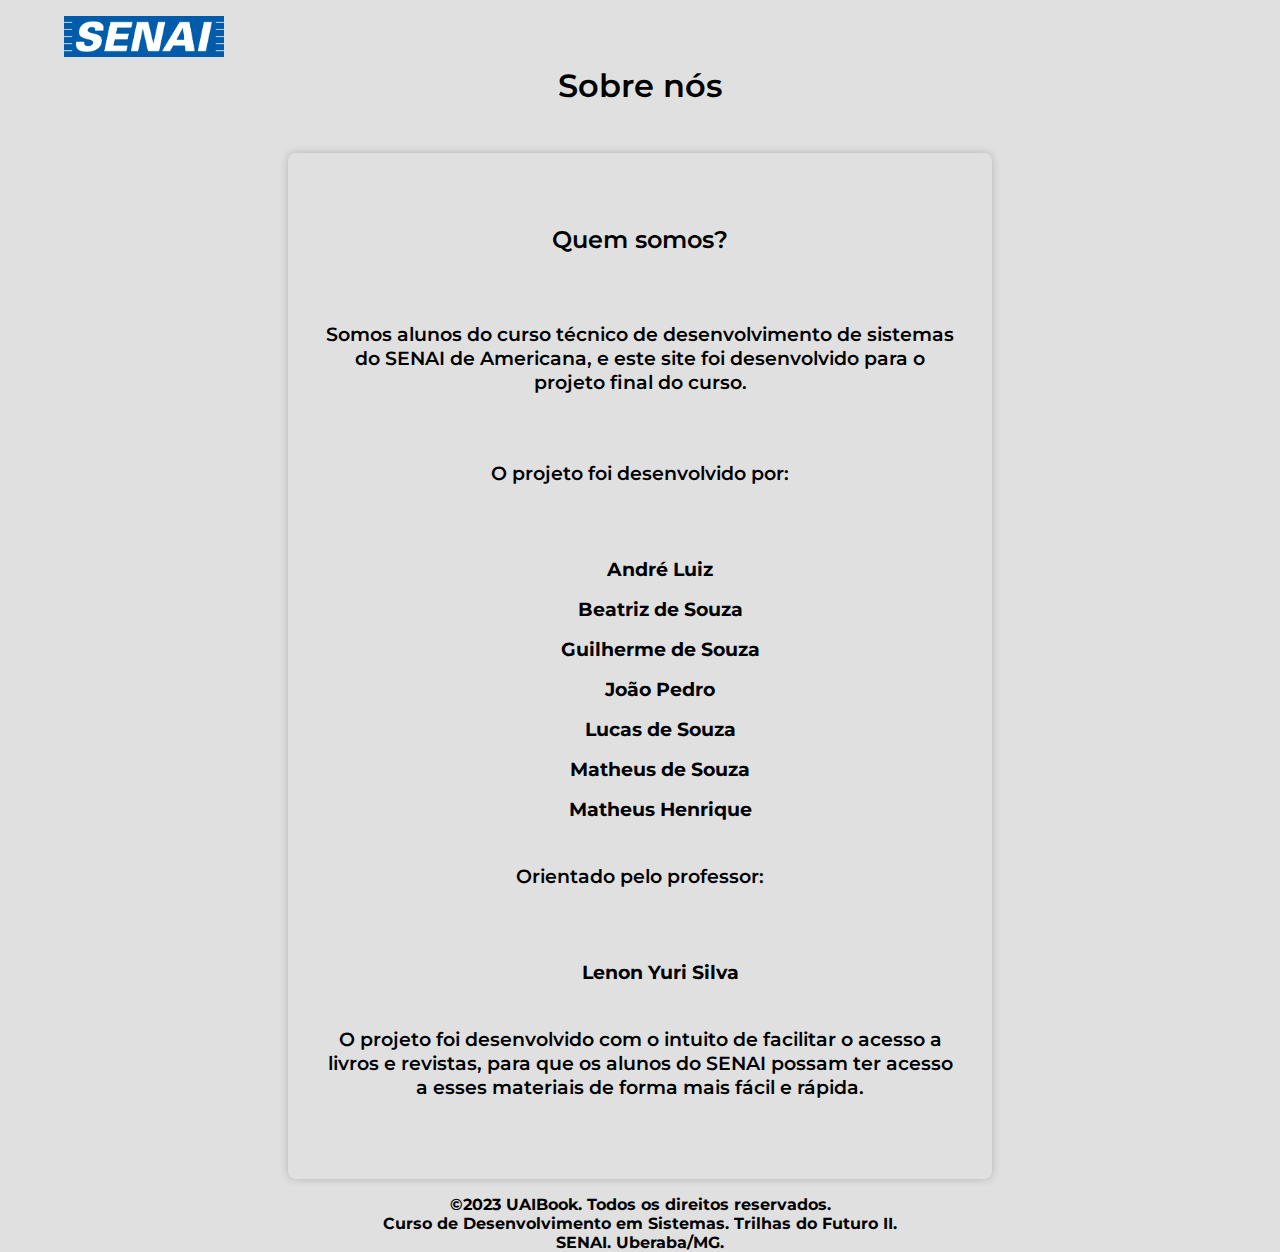
==== about.html @ e8a4d570 "Atualizações" ====
<!DOCTYPE html>
<html lang="pt-br">

<head>
    <meta charset="UTF-8" />
    <title>Sobre nós</title>
    <!-- Importante deixarmos a codificação dos caracteres e o título no início de <head> para otimização e procura da página -->

    <!-- meta tags -->
    <meta name="viewport" content="width=device-width, initial-scale=1.0" />
    <meta http-equiv="X-UA-Compatible" content="IE=edge" />
    <meta name="apple-mobile-web-app-capable" content="yes" />
    <meta name="robots" content="index, nofollow" />
    <meta name="googlebot" content="index, nofollow" />
    <meta name="googlebot" content="notranslate" />
    <meta name="theme-color" content="#FFFFFF" />
    <meta name="description" content="Login biblioteca SENAI" />
    <meta name="keywords" content="SENAI, Biblioteca, login" />
    <meta name="apple-mobile-web-app-status-bar-style" content="black-translucent" />
    <meta name="author" content="SENAI" />

    <!-- link tags -->
    <link rel="stylesheet" href="config/assets/estilos/sobre.css" />
    <link rel="preconnect" href="https://fonts.googleapis.com" />
    <link rel="preconnect" href="https://fonts.gstatic.com" crossorigin="" />
    <link
        href="https://fonts.googleapis.com/css2?family=Dancing+Script:wght@700&amp;family=Fira+Sans:ital,wght@1,200&amp;family=Montserrat:wght@200&amp;family=Source+Sans+Pro&amp;display=swap"
        rel="stylesheet" />
    <link rel="preconnect" href="https://fonts.googleapis.com" />
    <link rel="preconnect" href="https://fonts.gstatic.com" crossorigin />
    <link href="https://fonts.googleapis.com/css2?family=Raleway:wght@700&display=swap" rel="stylesheet" />

    <!-- Adicione a biblioteca de ícones Font Awesome -->
    <link rel="stylesheet" href="https://cdnjs.cloudflare.com/ajax/libs/font-awesome/5.15.3/css/all.min.css" />
    <link rel="icon" href="./config/assets/img/senai.ico" type="image/x-icon" />
</head>

<body>
    <div class="containerimg">
        <img src="./config/assets/img/senailogo1.png" alt="logo SENAI" class="logosenai" id="logosenai" />
    </div>
    <h1>Sobre nós</h1>
    <div class="containerBody">
        <div class="card-body">
            <h5 class="card-title">Quem somos?</h5>
            <p class="card-text">Somos alunos do curso técnico de desenvolvimento de sistemas do SENAI de Americana,
                e
                este site foi desenvolvido para o projeto final do curso.</p>
            <p class="card-text">O projeto foi desenvolvido por:</p>
            <ul>
                <li>André Luiz</li>
                <li>Beatriz de Souza</li>
                <li>Guilherme de Souza</li>
                <li>João Pedro</li>
                <li>Lucas de Souza</li>
                <li>Matheus de Souza</li>
                <li>Matheus Henrique</li>
            </ul>
            <p class="card-text">Orientado pelo professor:</p>
            <ul>
                <li>Lenon Yuri Silva</li>
            </ul>
            <p class="card-text">O projeto foi desenvolvido com o intuito de facilitar o acesso a livros e revistas,
                para que os alunos do SENAI possam ter acesso a esses materiais de forma mais fácil e rápida.</p>
        </div>
    </div>
    <footer>
        <div class="rodape">
            <p>
                &copy;2023 UAIBook. Todos os direitos reservados.<br />Curso de
                Desenvolvimento em Sistemas. Trilhas do Futuro II. <br />SENAI.
                Uberaba/MG.
            </p>
        </div>
    </footer>
</body>

</html>
---- config/assets/estilos/sobre.css ----
@import url('https://fonts.googleapis.com/css2?family=Raleway&display=swap');

body {
    background-color: #e0e0e0;
    font-family: "Montserrat", sans-serif;
    height: 50%;
    margin: 0;
    padding: 0;
    height: 500px;
    position: relative;
    overflow: auto;
}

.logosenai {
    position: relative;
    left: 4rem;
    top: 1rem;
    width: 10rem;
}

h1 {
    font-size: 2rem;
    font-weight: 600;
    padding-bottom: 1rem;
    margin-bottom: 2rem;
    text-align: center;
}

.containerBody {
    position: relative;
    display: flex;
    flex-direction: column;
    align-items: center;
    justify-content: center;
    width: 100%;
    margin: 0 auto;
}

.card-title {
    font-size: 1.5rem;
    font-weight: 600;
    padding-bottom: 1rem;
    margin-bottom: 2rem;
}

.card-body {
    display: flex;
    flex-direction: column;
    align-items: center;
    justify-content: center;
    width: 50%;
    margin: 0 auto;
    padding: 2rem;
    border-radius: 0.5rem;
    box-shadow: 0 0 10px rgba(0, 0, 0, 0.2);
}

.card-body ul li {
    list-style: none;
    font-size: 1.2rem;
    font-weight: bold;
    color: black;
    display: flex;
    align-items: center;
    justify-content: center;
    padding: 0.5rem;
}

.card-text {
    font-size: 1.2rem;
    font-weight: 600;
    padding-bottom: 1rem;
    margin-bottom: 2rem;
    text-align: center;
}





.rodape {
    font-family: "Montserrat", sans-serif;
    text-align: center;
    /* padding-top: auto; */
    font-weight: bold;
    object-position: bottom;
}
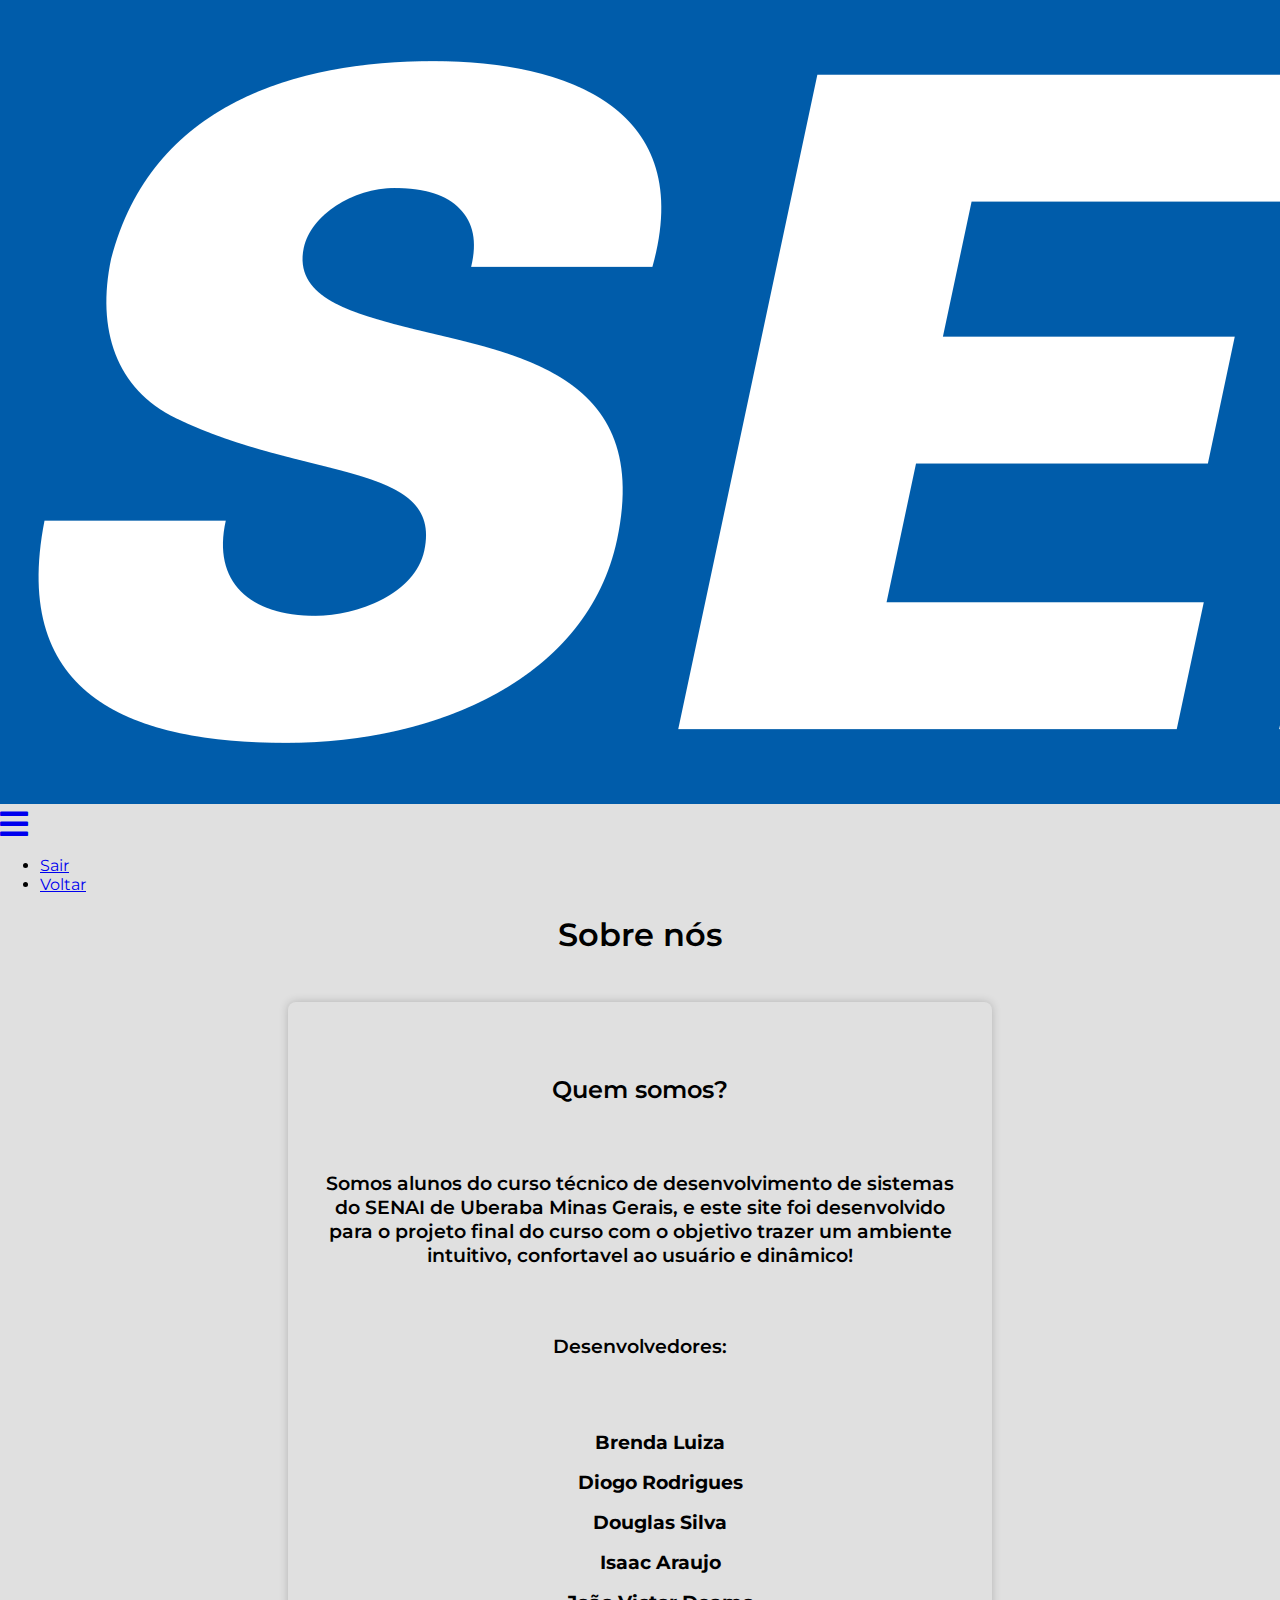
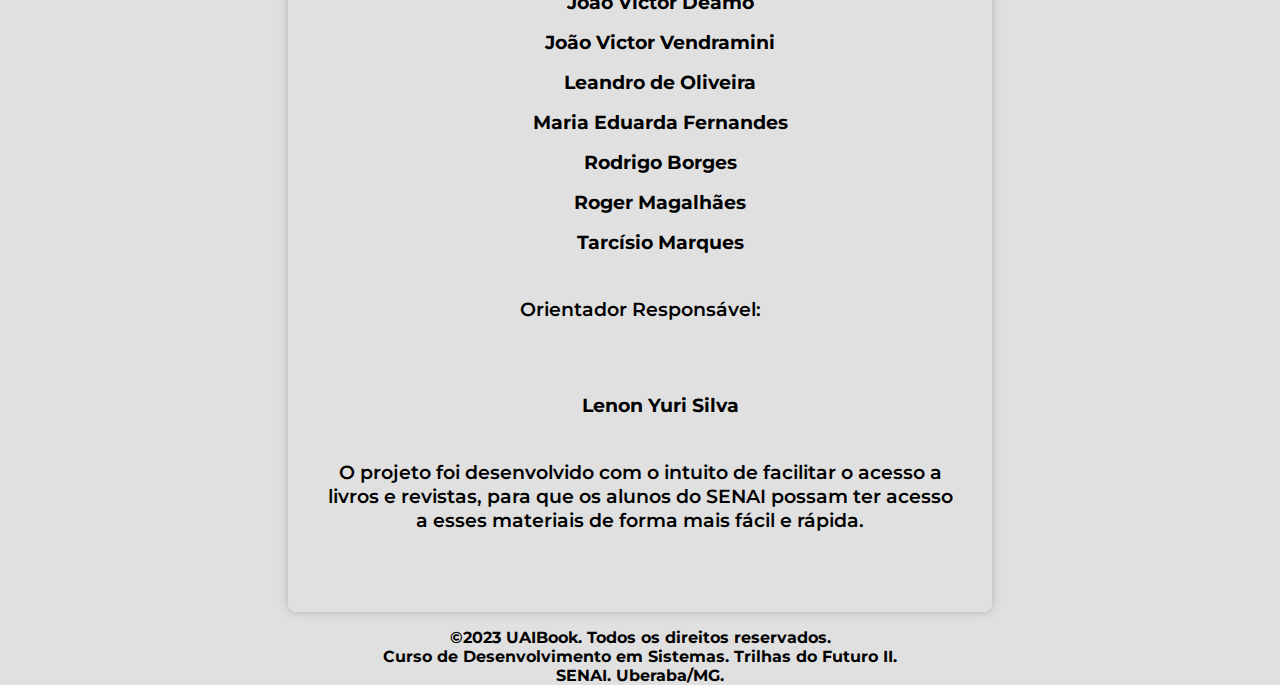
==== commit de2a5fdb: "Atualizações BD" ====
--- a/about.html
+++ b/about.html
@@ -2,77 +2,110 @@
 <html lang="pt-br">
 
 <head>
-    <meta charset="UTF-8" />
-    <title>Sobre nós</title>
-    <!-- Importante deixarmos a codificação dos caracteres e o título no início de <head> para otimização e procura da página -->
+  <meta charset="UTF-8" />
+  <title>Sobre nós</title>
+  <!-- Importante deixarmos a codificação dos caracteres e o título no início de <head> para otimização e procura da página -->
 
-    <!-- meta tags -->
-    <meta name="viewport" content="width=device-width, initial-scale=1.0" />
-    <meta http-equiv="X-UA-Compatible" content="IE=edge" />
-    <meta name="apple-mobile-web-app-capable" content="yes" />
-    <meta name="robots" content="index, nofollow" />
-    <meta name="googlebot" content="index, nofollow" />
-    <meta name="googlebot" content="notranslate" />
-    <meta name="theme-color" content="#FFFFFF" />
-    <meta name="description" content="Login biblioteca SENAI" />
-    <meta name="keywords" content="SENAI, Biblioteca, login" />
-    <meta name="apple-mobile-web-app-status-bar-style" content="black-translucent" />
-    <meta name="author" content="SENAI" />
+  <!-- meta tags -->
+  <meta name="viewport" content="width=device-width, initial-scale=1.0" />
+  <meta http-equiv="X-UA-Compatible" content="IE=edge" />
+  <meta name="apple-mobile-web-app-capable" content="yes" />
+  <meta name="robots" content="index, nofollow" />
+  <meta name="googlebot" content="index, nofollow" />
+  <meta name="googlebot" content="notranslate" />
+  <meta name="theme-color" content="#FFFFFF" />
+  <meta name="description" content="Login biblioteca SENAI" />
+  <meta name="keywords" content="SENAI, Biblioteca, login" />
+  <meta name="apple-mobile-web-app-status-bar-style" content="black-translucent" />
+  <meta name="author" content="SENAI" />
 
-    <!-- link tags -->
-    <link rel="stylesheet" href="config/assets/estilos/sobre.css" />
-    <link rel="preconnect" href="https://fonts.googleapis.com" />
-    <link rel="preconnect" href="https://fonts.gstatic.com" crossorigin="" />
-    <link
-        href="https://fonts.googleapis.com/css2?family=Dancing+Script:wght@700&amp;family=Fira+Sans:ital,wght@1,200&amp;family=Montserrat:wght@200&amp;family=Source+Sans+Pro&amp;display=swap"
-        rel="stylesheet" />
-    <link rel="preconnect" href="https://fonts.googleapis.com" />
-    <link rel="preconnect" href="https://fonts.gstatic.com" crossorigin />
-    <link href="https://fonts.googleapis.com/css2?family=Raleway:wght@700&display=swap" rel="stylesheet" />
+  <!-- link tags -->
+  <link rel="stylesheet" href="config/assets/estilos/sobre.css" />
+  <link rel="preconnect" href="https://fonts.googleapis.com" />
+  <link rel="preconnect" href="https://fonts.gstatic.com" crossorigin="" />
+  <link
+    href="https://fonts.googleapis.com/css2?family=Dancing+Script:wght@700&amp;family=Fira+Sans:ital,wght@1,200&amp;family=Montserrat:wght@200&amp;family=Source+Sans+Pro&amp;display=swap"
+    rel="stylesheet" />
+  <link rel="preconnect" href="https://fonts.googleapis.com" />
+  <link rel="preconnect" href="https://fonts.gstatic.com" crossorigin />
+  <link href="https://fonts.googleapis.com/css2?family=Raleway:wght@700&display=swap" rel="stylesheet" />
 
-    <!-- Adicione a biblioteca de ícones Font Awesome -->
-    <link rel="stylesheet" href="https://cdnjs.cloudflare.com/ajax/libs/font-awesome/5.15.3/css/all.min.css" />
-    <link rel="icon" href="./config/assets/img/senai.ico" type="image/x-icon" />
+  <!-- Adicione a biblioteca de ícones Font Awesome -->
+  <link rel="stylesheet" href="https://cdnjs.cloudflare.com/ajax/libs/font-awesome/5.15.3/css/all.min.css" />
+
 </head>
 
 <body>
-    <div class="containerimg">
-        <img src="./config/assets/img/senailogo1.png" alt="logo SENAI" class="logosenai" id="logosenai" />
+  <header>
+    <nav class="navbar">
+      <div class="navbar-container">
+        <div class="navbar-logo">
+          <a href="./menu.php">
+            <img title="imgSenai" src="./config/assets/img/senailogo2.png" class="logo" href="./menu.php">
+          </a>
+        </div>
+
+        <a title="menuIco" href="#" id="menu-icon">
+          <i class="fas fa-bars fa-2x"></i>
+        </a>
+
+        <ul class="navbar-menu" id="menu-list">
+          <li class="botaoSair"><a id="botaoSair" href="./logout.php">Sair</a></li>
+          <li class="botaoVoltar"><a id="botaoVoltar" href="./menu.php">Voltar</a></li>
+        </ul>
+
+
+
+      </div>
+
+      <!-- <div class="navbar-toggle">
+            <span class="navbar-toggle-icon"></span>
+          </div>
+          </div>-->
+    </nav>
+  </header>
+
+
+  <h1>Sobre nós</h1>
+  <div class="containerBody">
+    <div class="card-body">
+      <h5 class="card-title">Quem somos?</h5>
+      <p class="card-text">Somos alunos do curso técnico de desenvolvimento de sistemas do SENAI de Uberaba Minas
+        Gerais,
+        e
+        este site foi desenvolvido para o projeto final do curso com o objetivo trazer um ambiente intuitivo,
+        confortavel ao usuário e dinâmico!</p>
+      <p class="card-text">Desenvolvedores:</p>
+      <ul>
+        <li>Brenda Luiza</li>
+        <li>Diogo Rodrigues</li>
+        <li>Douglas Silva</li>
+        <li>Isaac Araujo</li>
+        <li>João Victor Deamo</li>
+        <li>João Victor Vendramini</li>
+        <li>Leandro de Oliveira</li>
+        <li>Maria Eduarda Fernandes</li>
+        <li>Rodrigo Borges</li>
+        <li>Roger Magalhães</li>
+        <li>Tarcísio Marques</li>
+      </ul>
+      <p class="card-text">Orientador Responsável:</p>
+      <ul>
+        <li>Lenon Yuri Silva</li>
+      </ul>
+      <p class="card-text">O projeto foi desenvolvido com o intuito de facilitar o acesso a livros e revistas,
+        para que os alunos do SENAI possam ter acesso a esses materiais de forma mais fácil e rápida.</p>
     </div>
-    <h1>Sobre nós</h1>
-    <div class="containerBody">
-        <div class="card-body">
-            <h5 class="card-title">Quem somos?</h5>
-            <p class="card-text">Somos alunos do curso técnico de desenvolvimento de sistemas do SENAI de Americana,
-                e
-                este site foi desenvolvido para o projeto final do curso.</p>
-            <p class="card-text">O projeto foi desenvolvido por:</p>
-            <ul>
-                <li>André Luiz</li>
-                <li>Beatriz de Souza</li>
-                <li>Guilherme de Souza</li>
-                <li>João Pedro</li>
-                <li>Lucas de Souza</li>
-                <li>Matheus de Souza</li>
-                <li>Matheus Henrique</li>
-            </ul>
-            <p class="card-text">Orientado pelo professor:</p>
-            <ul>
-                <li>Lenon Yuri Silva</li>
-            </ul>
-            <p class="card-text">O projeto foi desenvolvido com o intuito de facilitar o acesso a livros e revistas,
-                para que os alunos do SENAI possam ter acesso a esses materiais de forma mais fácil e rápida.</p>
-        </div>
+  </div>
+  <footer>
+    <div class="rodape">
+      <p>
+        &copy;2023 UAIBook. Todos os direitos reservados.<br />Curso de
+        Desenvolvimento em Sistemas. Trilhas do Futuro II. <br />SENAI.
+        Uberaba/MG.
+      </p>
     </div>
-    <footer>
-        <div class="rodape">
-            <p>
-                &copy;2023 UAIBook. Todos os direitos reservados.<br />Curso de
-                Desenvolvimento em Sistemas. Trilhas do Futuro II. <br />SENAI.
-                Uberaba/MG.
-            </p>
-        </div>
-    </footer>
+  </footer>
 </body>
 
 </html>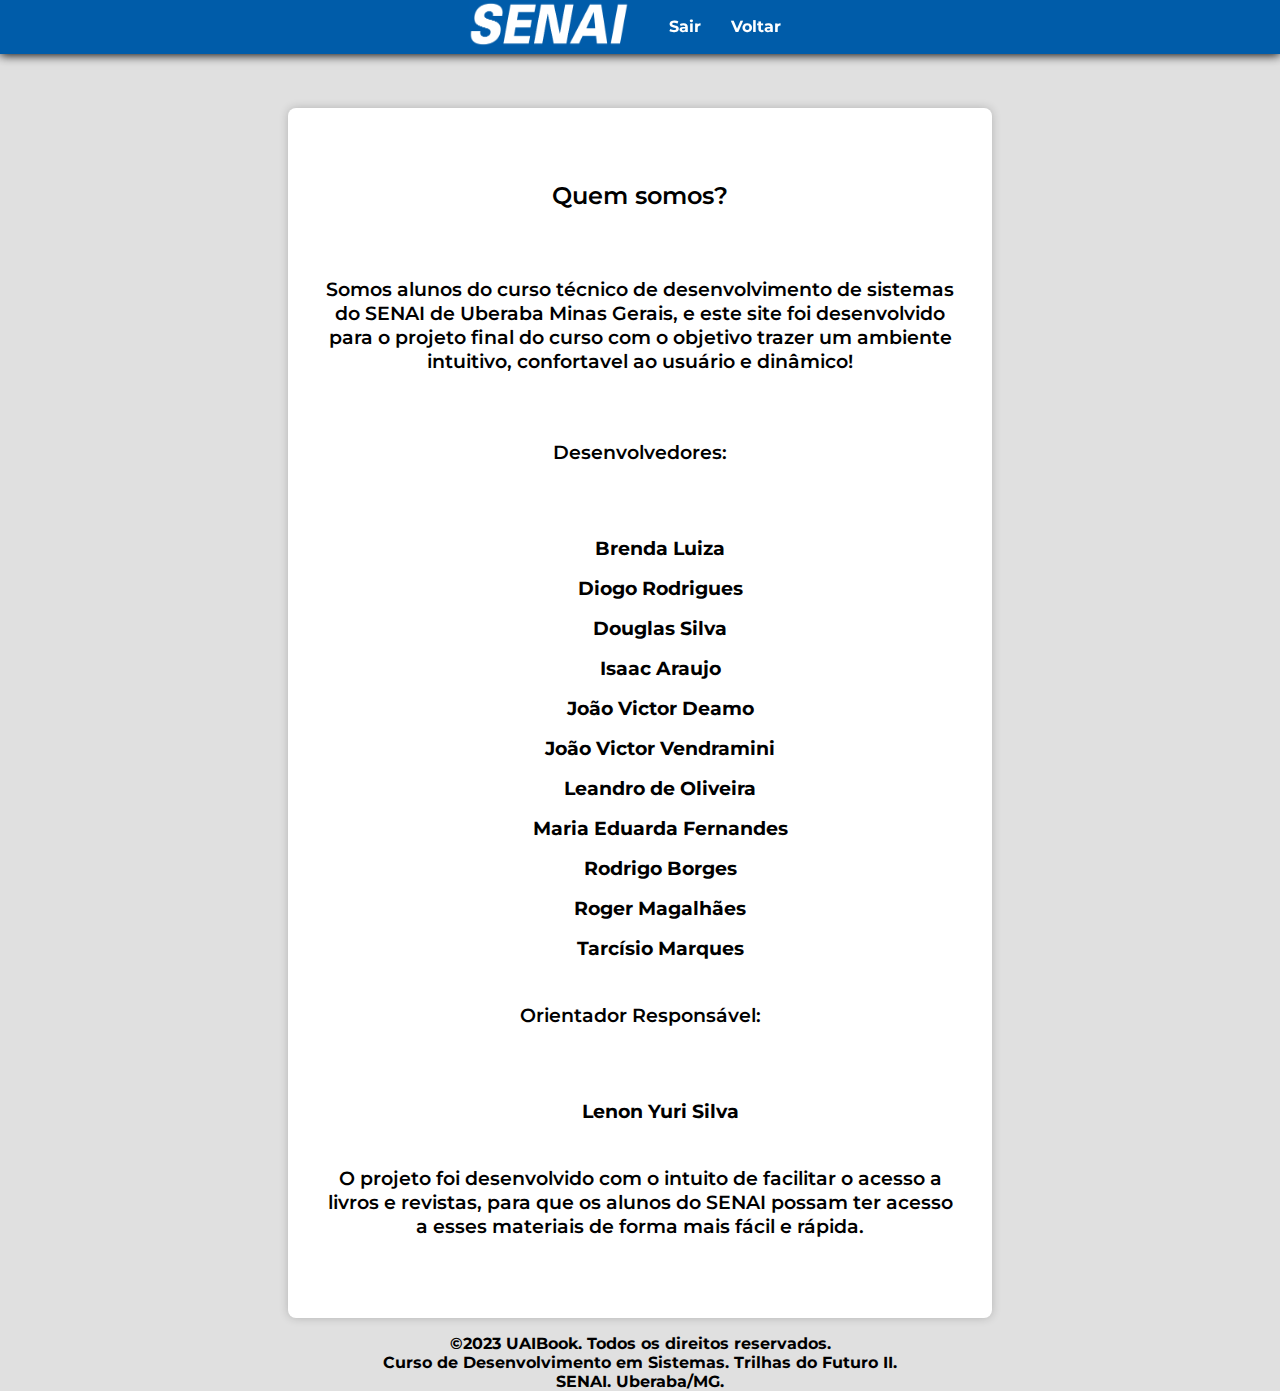
==== commit 62baa287: "26/10/23" ====
--- a/about.html
+++ b/about.html
@@ -1,111 +1,111 @@
-<!DOCTYPE html>
-<html lang="pt-br">
-
-<head>
-  <meta charset="UTF-8" />
-  <title>Sobre nós</title>
-  <!-- Importante deixarmos a codificação dos caracteres e o título no início de <head> para otimização e procura da página -->
-
-  <!-- meta tags -->
-  <meta name="viewport" content="width=device-width, initial-scale=1.0" />
-  <meta http-equiv="X-UA-Compatible" content="IE=edge" />
-  <meta name="apple-mobile-web-app-capable" content="yes" />
-  <meta name="robots" content="index, nofollow" />
-  <meta name="googlebot" content="index, nofollow" />
-  <meta name="googlebot" content="notranslate" />
-  <meta name="theme-color" content="#FFFFFF" />
-  <meta name="description" content="Login biblioteca SENAI" />
-  <meta name="keywords" content="SENAI, Biblioteca, login" />
-  <meta name="apple-mobile-web-app-status-bar-style" content="black-translucent" />
-  <meta name="author" content="SENAI" />
-
-  <!-- link tags -->
-  <link rel="stylesheet" href="config/assets/estilos/sobre.css" />
-  <link rel="preconnect" href="https://fonts.googleapis.com" />
-  <link rel="preconnect" href="https://fonts.gstatic.com" crossorigin="" />
-  <link
-    href="https://fonts.googleapis.com/css2?family=Dancing+Script:wght@700&amp;family=Fira+Sans:ital,wght@1,200&amp;family=Montserrat:wght@200&amp;family=Source+Sans+Pro&amp;display=swap"
-    rel="stylesheet" />
-  <link rel="preconnect" href="https://fonts.googleapis.com" />
-  <link rel="preconnect" href="https://fonts.gstatic.com" crossorigin />
-  <link href="https://fonts.googleapis.com/css2?family=Raleway:wght@700&display=swap" rel="stylesheet" />
-
-  <!-- Adicione a biblioteca de ícones Font Awesome -->
-  <link rel="stylesheet" href="https://cdnjs.cloudflare.com/ajax/libs/font-awesome/5.15.3/css/all.min.css" />
-
-</head>
-
-<body>
-  <header>
-    <nav class="navbar">
-      <div class="navbar-container">
-        <div class="navbar-logo">
-          <a href="./menu.php">
-            <img title="imgSenai" src="./config/assets/img/senailogo2.png" class="logo" href="./menu.php">
-          </a>
-        </div>
-
-        <a title="menuIco" href="#" id="menu-icon">
-          <i class="fas fa-bars fa-2x"></i>
-        </a>
-
-        <ul class="navbar-menu" id="menu-list">
-          <li class="botaoSair"><a id="botaoSair" href="./logout.php">Sair</a></li>
-          <li class="botaoVoltar"><a id="botaoVoltar" href="./menu.php">Voltar</a></li>
-        </ul>
-
-
-
-      </div>
-
-      <!-- <div class="navbar-toggle">
-            <span class="navbar-toggle-icon"></span>
-          </div>
-          </div>-->
-    </nav>
-  </header>
-
-
-  <h1>Sobre nós</h1>
-  <div class="containerBody">
-    <div class="card-body">
-      <h5 class="card-title">Quem somos?</h5>
-      <p class="card-text">Somos alunos do curso técnico de desenvolvimento de sistemas do SENAI de Uberaba Minas
-        Gerais,
-        e
-        este site foi desenvolvido para o projeto final do curso com o objetivo trazer um ambiente intuitivo,
-        confortavel ao usuário e dinâmico!</p>
-      <p class="card-text">Desenvolvedores:</p>
-      <ul>
-        <li>Brenda Luiza</li>
-        <li>Diogo Rodrigues</li>
-        <li>Douglas Silva</li>
-        <li>Isaac Araujo</li>
-        <li>João Victor Deamo</li>
-        <li>João Victor Vendramini</li>
-        <li>Leandro de Oliveira</li>
-        <li>Maria Eduarda Fernandes</li>
-        <li>Rodrigo Borges</li>
-        <li>Roger Magalhães</li>
-        <li>Tarcísio Marques</li>
-      </ul>
-      <p class="card-text">Orientador Responsável:</p>
-      <ul>
-        <li>Lenon Yuri Silva</li>
-      </ul>
-      <p class="card-text">O projeto foi desenvolvido com o intuito de facilitar o acesso a livros e revistas,
-        para que os alunos do SENAI possam ter acesso a esses materiais de forma mais fácil e rápida.</p>
-    </div>
-  </div>
-  <footer>
-    <div class="rodape">
-      <p>
-        &copy;2023 UAIBook. Todos os direitos reservados.<br />Curso de
-        Desenvolvimento em Sistemas. Trilhas do Futuro II. <br />SENAI.
-        Uberaba/MG.
-      </p>
-    </div>
-  </footer>
-</body>
-
+<!DOCTYPE html>
+<html lang="pt-br">
+
+<head>
+  <meta charset="UTF-8" />
+  <title>Sobre nós</title>
+  <!-- Importante deixarmos a codificação dos caracteres e o título no início de <head> para otimização e procura da página -->
+
+  <!-- meta tags -->
+  <meta name="viewport" content="width=device-width, initial-scale=1.0" />
+  <meta http-equiv="X-UA-Compatible" content="IE=edge" />
+  <meta name="apple-mobile-web-app-capable" content="yes" />
+  <meta name="robots" content="index, nofollow" />
+  <meta name="googlebot" content="index, nofollow" />
+  <meta name="googlebot" content="notranslate" />
+  <meta name="theme-color" content="#FFFFFF" />
+  <meta name="description" content="Login biblioteca SENAI" />
+  <meta name="keywords" content="SENAI, Biblioteca, login" />
+  <meta name="apple-mobile-web-app-status-bar-style" content="black-translucent" />
+  <meta name="author" content="SENAI" />
+
+  <!-- link tags -->
+  <link rel="stylesheet" href="config/assets/estilos/sobre.css" />
+  <link rel="preconnect" href="https://fonts.googleapis.com" />
+  <link rel="preconnect" href="https://fonts.gstatic.com" crossorigin="" />
+  <link
+    href="https://fonts.googleapis.com/css2?family=Dancing+Script:wght@700&amp;family=Fira+Sans:ital,wght@1,200&amp;family=Montserrat:wght@200&amp;family=Source+Sans+Pro&amp;display=swap"
+    rel="stylesheet" />
+  <link rel="preconnect" href="https://fonts.googleapis.com" />
+  <link rel="preconnect" href="https://fonts.gstatic.com" crossorigin />
+  <link href="https://fonts.googleapis.com/css2?family=Raleway:wght@700&display=swap" rel="stylesheet" />
+
+  <!-- Adicione a biblioteca de ícones Font Awesome -->
+  <link rel="stylesheet" href="https://cdnjs.cloudflare.com/ajax/libs/font-awesome/5.15.3/css/all.min.css" />
+
+</head>
+
+<body>
+  <header>
+    <nav class="navbar">
+      <div class="navbar-container">
+        <div class="navbar-logo">
+          <a href="./menu.php">
+            <img title="imgSenai" src="./config/assets/img/senailogo2.png" class="logo" href="./menu.php">
+          </a>
+        </div>
+
+        <a title="menuIco" href="#" id="menu-icon">
+          <i class="fas fa-bars fa-2x"></i>
+        </a>
+
+        <ul class="navbar-menu" id="menu-list">
+          <li class="botaoSair"><a id="botaoSair" href="./logout.php">Sair</a></li>
+          <li class="botaoVoltar"><a id="botaoVoltar" href="./menu.php">Voltar</a></li>
+        </ul>
+
+
+
+      </div>
+
+      <!-- <div class="navbar-toggle">
+            <span class="navbar-toggle-icon"></span>
+          </div>
+          </div>-->
+    </nav>
+  </header>
+
+
+  <h1>Sobre nós</h1>
+  <div class="containerBody">
+    <div class="card-body">
+      <h5 class="card-title">Quem somos?</h5>
+      <p class="card-text">Somos alunos do curso técnico de desenvolvimento de sistemas do SENAI de Uberaba Minas
+        Gerais,
+        e
+        este site foi desenvolvido para o projeto final do curso com o objetivo trazer um ambiente intuitivo,
+        confortavel ao usuário e dinâmico!</p>
+      <p class="card-text">Desenvolvedores:</p>
+      <ul>
+        <li>Brenda Luiza</li>
+        <li>Diogo Rodrigues</li>
+        <li>Douglas Silva</li>
+        <li>Isaac Araujo</li>
+        <li>João Victor Deamo</li>
+        <li>João Victor Vendramini</li>
+        <li>Leandro de Oliveira</li>
+        <li>Maria Eduarda Fernandes</li>
+        <li>Rodrigo Borges</li>
+        <li>Roger Magalhães</li>
+        <li>Tarcísio Marques</li>
+      </ul>
+      <p class="card-text">Orientador Responsável:</p>
+      <ul>
+        <li>Lenon Yuri Silva</li>
+      </ul>
+      <p class="card-text">O projeto foi desenvolvido com o intuito de facilitar o acesso a livros e revistas,
+        para que os alunos do SENAI possam ter acesso a esses materiais de forma mais fácil e rápida.</p>
+    </div>
+  </div>
+  <footer>
+    <div class="rodape">
+      <p>
+        &copy;2023 UAIBook. Todos os direitos reservados.<br />Curso de
+        Desenvolvimento em Sistemas. Trilhas do Futuro II. <br />SENAI.
+        Uberaba/MG.
+      </p>
+    </div>
+  </footer>
+</body>
+
 </html>--- a/config/assets/estilos/sobre.css
+++ b/config/assets/estilos/sobre.css
@@ -1,87 +1,225 @@
-@import url('https://fonts.googleapis.com/css2?family=Raleway&display=swap');
-
-body {
-    background-color: #e0e0e0;
-    font-family: "Montserrat", sans-serif;
-    height: 50%;
-    margin: 0;
-    padding: 0;
-    height: 500px;
-    position: relative;
-    overflow: auto;
-}
-
-.logosenai {
-    position: relative;
-    left: 4rem;
-    top: 1rem;
-    width: 10rem;
-}
-
-h1 {
-    font-size: 2rem;
-    font-weight: 600;
-    padding-bottom: 1rem;
-    margin-bottom: 2rem;
-    text-align: center;
-}
-
-.containerBody {
-    position: relative;
-    display: flex;
-    flex-direction: column;
-    align-items: center;
-    justify-content: center;
-    width: 100%;
-    margin: 0 auto;
-}
-
-.card-title {
-    font-size: 1.5rem;
-    font-weight: 600;
-    padding-bottom: 1rem;
-    margin-bottom: 2rem;
-}
-
-.card-body {
-    display: flex;
-    flex-direction: column;
-    align-items: center;
-    justify-content: center;
-    width: 50%;
-    margin: 0 auto;
-    padding: 2rem;
-    border-radius: 0.5rem;
-    box-shadow: 0 0 10px rgba(0, 0, 0, 0.2);
-}
-
-.card-body ul li {
-    list-style: none;
-    font-size: 1.2rem;
-    font-weight: bold;
-    color: black;
-    display: flex;
-    align-items: center;
-    justify-content: center;
-    padding: 0.5rem;
-}
-
-.card-text {
-    font-size: 1.2rem;
-    font-weight: 600;
-    padding-bottom: 1rem;
-    margin-bottom: 2rem;
-    text-align: center;
-}
-
-
-
-
-
-.rodape {
-    font-family: "Montserrat", sans-serif;
-    text-align: center;
-    /* padding-top: auto; */
-    font-weight: bold;
-    object-position: bottom;
+@import url('https://fonts.googleapis.com/css2?family=Raleway&display=swap');
+
+body {
+  background-color: #e0e0e0;
+  font-family: "Montserrat", sans-serif;
+  height: 50%;
+  margin: 0;
+  padding: 0;
+  height: 500px;
+  position: relative;
+  overflow: auto;
+}
+
+.navbar {
+  background-color: #005ca9;
+  background-position: top;
+  box-shadow: 0 1px 10px rgba(0, 0, 0, 4);
+  display: flex;
+  padding-bottom: 2px;
+  position: fixed;
+  top: 0;
+  left: 0;
+  width: 100%;
+  z-index: 999;
+}
+
+
+.navbar-container {
+  /*align-items: flex-start;*/
+  justify-content: space-between;
+  display: flex;
+  max-width: 100%;
+  margin: 0 auto;
+  box-sizing: border-box;
+}
+
+.logo {
+  /* Movemos essas tags para o .navbar-container
+    display: flex;
+    align-items: center;
+    */
+  font-weight: bold;
+  text-decoration: none;
+  position: relative;
+  /*object-fit: cover;
+    /*width: 10rem;*/
+  height: 3rem;
+  width: 10rem;
+  animation: fade-in 3s forwards;
+  animation-timing-function: cubic-bezier(0.23, 1, 0.320, 1);
+  /* cor de fundo ao passar o mouse */
+  /*border-radius: 200px;
+    margin-right: 200px;*/
+}
+
+.navbar-logo:hover {
+  box-shadow: 0 0 10px rgba(0, 92, 169, 0.7);
+  transform: scale(1.05);
+}
+
+@keyframes fade-in {
+  0% {
+    opacity: 0;
+  }
+
+  100% {
+    opacity: 1;
+  }
+}
+
+.navbar-menu {
+  list-style: none;
+  display: flex;
+  align-items: center;
+  justify-content: space-between;
+  font-weight: bold;
+}
+
+.fa {
+  font-family: "Font Awesome";
+}
+
+.fa .fafa-bars::before {
+  content: "\f0c9";
+}
+
+#menu-icon {
+  display: none;
+  /* Oculta o ícone em dispositivos desktop */
+}
+
+.navbar-menu li {
+  text-align: right;
+  margin-right: 4rem;
+  margin-right: 30px;
+}
+
+.navbar-menu li a {
+  color: #ffffff;
+  text-decoration: none;
+}
+
+
+.navbar-menu li:last-child {
+  margin-right: 30px;
+  /* Removendo margin do último elemento */
+}
+
+#conteudo {
+  font-size: 26px;
+  display: grid;
+  padding-left: 0em;
+  line-height: 1.5;
+  align-content: flex-start;
+  justify-content: start;
+  font-weight: 600;
+  line-height: 1.5;
+  margin-right: 0rem;
+  font-weight: 600;
+  max-width: 50%;
+}
+
+.navbar-menu li a:hover {
+  color: #000000;
+  text-decoration: none;
+}
+
+.sair {
+  font-family: sans-serif;
+  position: fixed;
+  top: 10px;
+  right: 10px;
+  padding: 10px;
+  border: 1px solid #ccc;
+  border-radius: 4px;
+  text-decoration: none;
+  color: #333;
+  background-color: #005ca9;
+  color: #ffffff;
+  font-size: 1.2em;
+  border: none;
+  padding: 0.5rem 1em;
+  border-radius: 3rem;
+  cursor: pointer;
+  transition: background-color 0.1s ease;
+  box-sizing: border-box;
+  margin: 0 auto;
+  display: block;
+}
+
+.logosenai {
+  position: relative;
+  left: 4rem;
+  top: 1rem;
+  width: 10rem;
+}
+
+h1 {
+  font-size: 2rem;
+  font-weight: 600;
+  padding-bottom: 1rem;
+  margin-bottom: 2rem;
+  text-align: center;
+}
+
+.containerBody {
+  position: relative;
+  display: flex;
+  flex-direction: column;
+  align-items: center;
+  justify-content: center;
+  width: 100%;
+  margin: 0 auto;
+}
+
+.card-title {
+  font-size: 1.5rem;
+  font-weight: 600;
+  padding-bottom: 1rem;
+  margin-bottom: 2rem;
+}
+
+.card-body {
+  display: flex;
+  flex-direction: column;
+  align-items: center;
+  justify-content: center;
+  width: 50%;
+  margin: 0 auto;
+  padding: 2rem;
+  border-radius: 0.5rem;
+  box-shadow: 0 0 10px rgba(0, 0, 0, 0.2);
+  background-color: white;
+}
+
+.card-body ul li {
+  list-style: none;
+  font-size: 1.2rem;
+  font-weight: bold;
+  color: black;
+  display: flex;
+  align-items: center;
+  justify-content: center;
+  padding: 0.5rem;
+}
+
+.card-text {
+  font-size: 1.2rem;
+  font-weight: 600;
+  padding-bottom: 1rem;
+  margin-bottom: 2rem;
+  text-align: center;
+}
+
+
+
+
+
+.rodape {
+  font-family: "Montserrat", sans-serif;
+  text-align: center;
+  /* padding-top: auto; */
+  font-weight: bold;
+  object-position: bottom;
 }